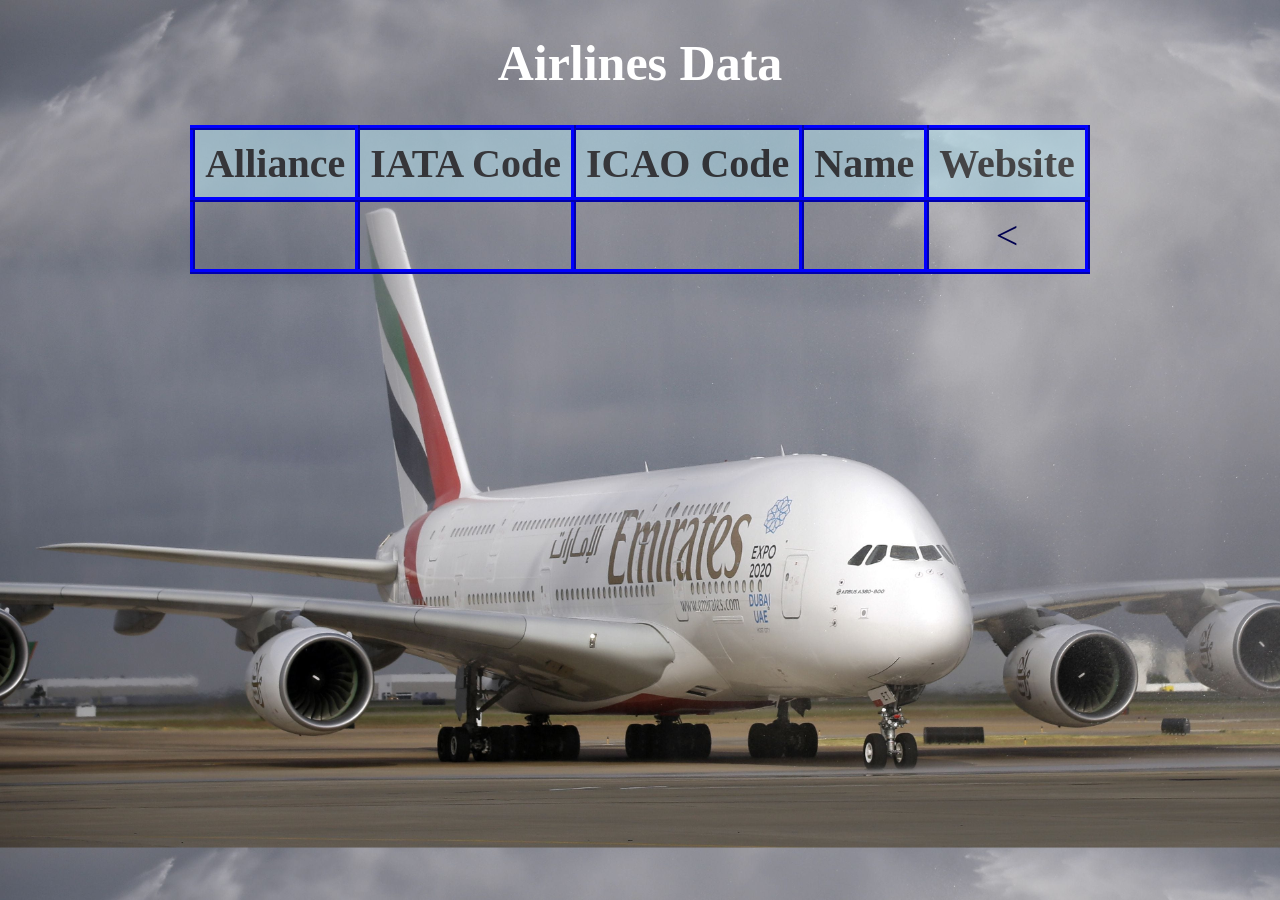
==== airline.html @ bb809a6c "Add files via upload" ====
<!DOCTYPE html>
<html lang="en" dir="ltr">
  <head>
    <meta charset="utf-8">
    <title>Flight Info</title>
    <style media="screen">
      table, td {
        border: 5px blue;
        border-style: ridge;
        border-collapse: collapse;
        font-size: 40px;
        padding: 10px;
        text-align: center;
        color:rgb(0,0,80);
        font-family: serif;
}
th {
  background-color: lightblue;
  color: black;
  border: 5px blue;
  border-style: ridge;
  font-size: 40px;
  padding: 10px;
  backface-visibility: hidden;
  opacity: 0.6;
}

h1{
  font-family: fantasy;
  font-size: 50px;
  color: white;
}
tr{
color:white;
}
body{
background-size: 1500px;
}

    </style>
  </head>
  <body background="a380.jpg">
    <center><h1>Airlines Data</h1>
      <table>
        <tr>
          <th>Alliance</th>
          <th>IATA Code</th>
          <th>ICAO Code</th>
          <th>Name</th>
          <th>Website</th>
          </tr>
          <tr>
            <td id="td1"></td>
            <td id="td2"></td>
            <td id="td3"></td>
            <td id="td4"></td>
            <td id="td5"><</td>
            </tr>
        </table>
    </center>

    <script type="text/javascript">

      var xhr= new XMLHttpRequest();
      var url1='https://iata-and-icao-codes.p.rapidapi.com/airline?iata_code='
      var url2=prompt("Enter iata code of an airline (example of some Indian Airlines=I5,IX,AI,S2,SG,9W,6E,G8)")
      var url3=`${url2}`
      var url=url1+url3
    xhr.open("GET", url);
    xhr.setRequestHeader("x-rapidapi-host", "iata-and-icao-codes.p.rapidapi.com");
    xhr.setRequestHeader("x-rapidapi-key", "23afcb7ce7msh54dd1061c86521cp1c66bejsn627983c745fb");
      xhr.onreadystatechange= test
      function test(){
        if(this.status=200 && this.readyState==4)
        {
          var res_data= JSON.parse(this.responseText);
          console.log(res_data)
          var a = document.getElementById('td1')
          a.innerHTML=JSON.stringify(res_data[0].alliance)
          var a = document.getElementById('td2')
          a.innerHTML=JSON.stringify(res_data[0].iata_code)
          var a = document.getElementById('td3')
          a.innerHTML=JSON.stringify(res_data[0].icao_code)
          var a = document.getElementById('td4')
          a.innerHTML=JSON.stringify(res_data[0].name)
          var a = document.getElementById('td5')
          a.innerHTML=JSON.stringify(res_data[0].website)
        }
      }
        xhr.send();

    </script>
  </body>
</html>
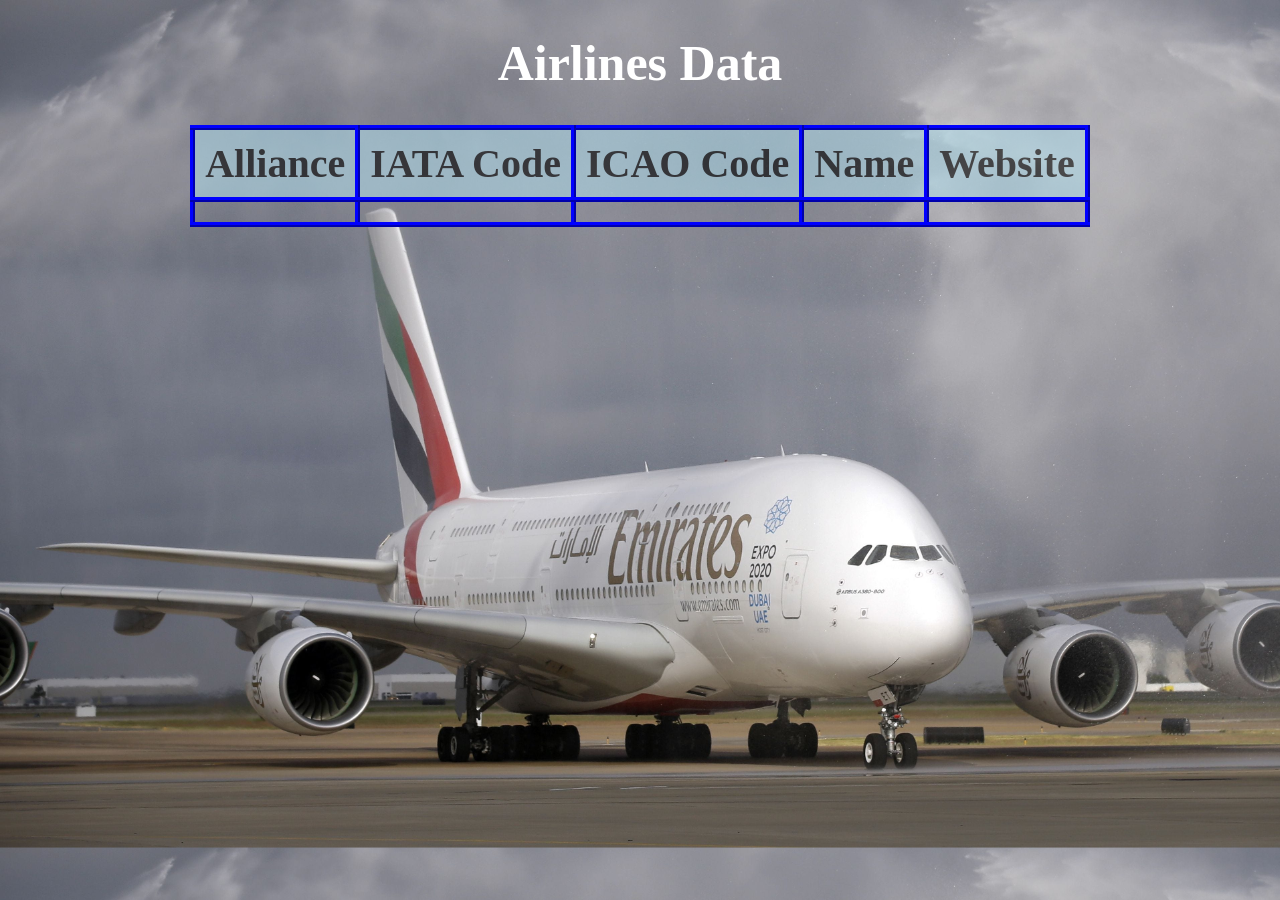
==== commit e3d40860: "Update airline.html" ====
--- a/airline.html
+++ b/airline.html
@@ -54,7 +54,7 @@
             <td id="td2"></td>
             <td id="td3"></td>
             <td id="td4"></td>
-            <td id="td5"><</td>
+            <td id="td5"></td>
             </tr>
         </table>
     </center>
